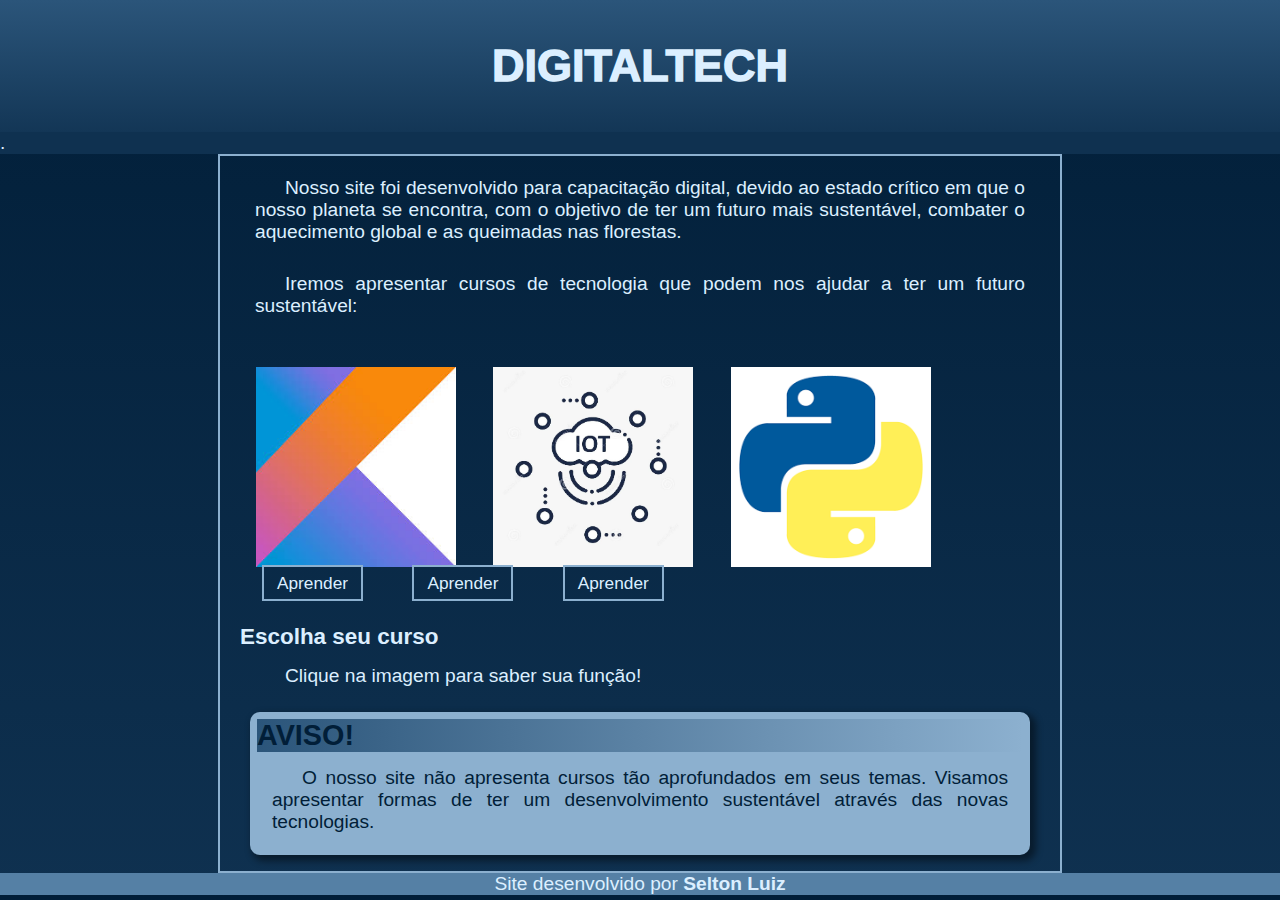
==== index.html @ 547cc657 "atualização" ====
<!DOCTYPE html>
<html lang="pt-br">
<head>
    <meta charset="UTF-8">
    <meta name="viewport" content="width=device-width, initial-scale=1.0">
    <title>Document</title>
    <link rel="stylesheet" href="style.css">
</head>
<body>
    <header id ="head">
        <h1 id ="p1">DIGITALTECH</h1>
        <nav>
            <p>.</p>
        </nav>
    </header>
    <main>
        <p>Nosso site foi desenvolvido para capacitação digital, devido ao estado crítico em que o nosso planeta se
        encontra, com o objetivo de ter um futuro mais sustentável, combater o aquecimento global e as queimadas
        nas florestas.</p>
        <p id ="pm">Iremos apresentar cursos de tecnologia que podem nos ajudar a ter um futuro sustentável:</p>
        <img src="kotlin image.jpeg" alt="logo Kotlin" class ="img" onclick="kotlin()">
        <img src="iot image - Copia.jpg" alt="logo IoT" class ="img" onclick="IoT()">
        <img src="imagem phyton.png" alt="logo Python" class ="img" onclick="Python()"><br>
        <a href ="https://www.youtube.com/watch?v=4lOjDziyce8&list=PLJ0AcghBBWSj0i1SQfr3GdwUBnUaIf5xw" target ="_blank" class ="bot">Aprender</a>
        <a href ="https://www.youtube.com/watch?v=Hd0AFKYi5E0&list=PLE5k-DBFMSaW9F4Z3G17bxn-C6qBAe53O" target ="_blank" class ="bot">Aprender</a>
        <a href ="https://www.youtube.com/watch?v=S9uPNppGsGo&list=PLHz_AreHm4dlKP6QQCekuIPky1CiwmdI6" target ="_blank" class ="bot">Aprender</a>
        <article>
            <h3 id ="curso">Escolha seu curso</h3>
            <p id ="concurso">Clique na imagem para saber sua função!</p>
        </article>
        <aside>
            <h2>AVISO!</h2>
            <p>O nosso site não apresenta cursos tão aprofundados em seus temas. Visamos apresentar formas de ter um
            desenvolvimento sustentável através das novas tecnologias.</p>
        </aside>
    </main>
    <footer>
        <p>Site desenvolvido por <spam id ="SET">Selton Luiz</spam></p>
    </footer>
</body>
<script src="cgprojct.js"></script>
</html>
---- style.css ----
:root {
    --cor1: #dcefff;
    --cor2: #8CB0CF;
    --cor3: #5580A5;
    --cor4: #2B557A;
    --cor5: #0F3150;
    --cor6: #011E38;

    --fontp: Arial, Helvetica, sans-serif;
}

header {
    background-image: linear-gradient(to top, var(--cor5), var(--cor4));
}

* {
    padding: 0px;
    margin: 0px
}

body {
    font-family: Arial, Helvetica, sans-serif;
    color: var(--cor1);
    background-image: linear-gradient(to top, var(--cor5), var(--cor6));
    font-size: 1.2em;
}

h1 {
    text-align: center;
    font-weight: 1000;
    font-size: 45px;
    padding: 40px;
}

nav {
    color: var(--cor1);
    background-color: var(--cor5);
}

main p{
    padding-right: 70px;
    text-align: justify;
    text-indent: 30px;
    padding: 15px;
}

#pm {
    padding-right: 70px;
    text-align: justify;
    text-indent: 30px;
    padding: 15px;
    padding-bottom: 50px;
}

img {
    width: 25%;
    max-width: 200px;
    padding: 0px 16px 0px;
}

.bot {
    display: inline;
    padding: 6px 13px;
    border: 2px;
    border-style: solid;
    margin: auto;
    border-color: var(--cor2);
    font-size: 0.9em;
    margin: 0px 22px;
}

aside {
    background-color: var(--cor2);
    color: var(--cor6);
    margin: 10px;
    padding: 7px;
    border-radius: 10px;
    box-shadow: 4px 4px 7px 2px rgba(0, 0, 0, 0.438);
}

h3{
    margin-top: 30px;
}

h2 {
    font-weight: 800;
    background-image: linear-gradient(to right, var(--cor4), var(--cor2))
}

footer {
    background-color: var(--cor3);
    text-align: center;
}

#SET {
    font-weight: 700;
}

#SET:hover {
    text-decoration: underline;
}

main {
    max-width: 800px;
    padding: 6px 20px;
    border: 2px;
    border-style: solid;
    margin: auto;
    border-color: var(--cor2);
}

main a {
    color: var(--cor1);
    text-decoration: none;
}
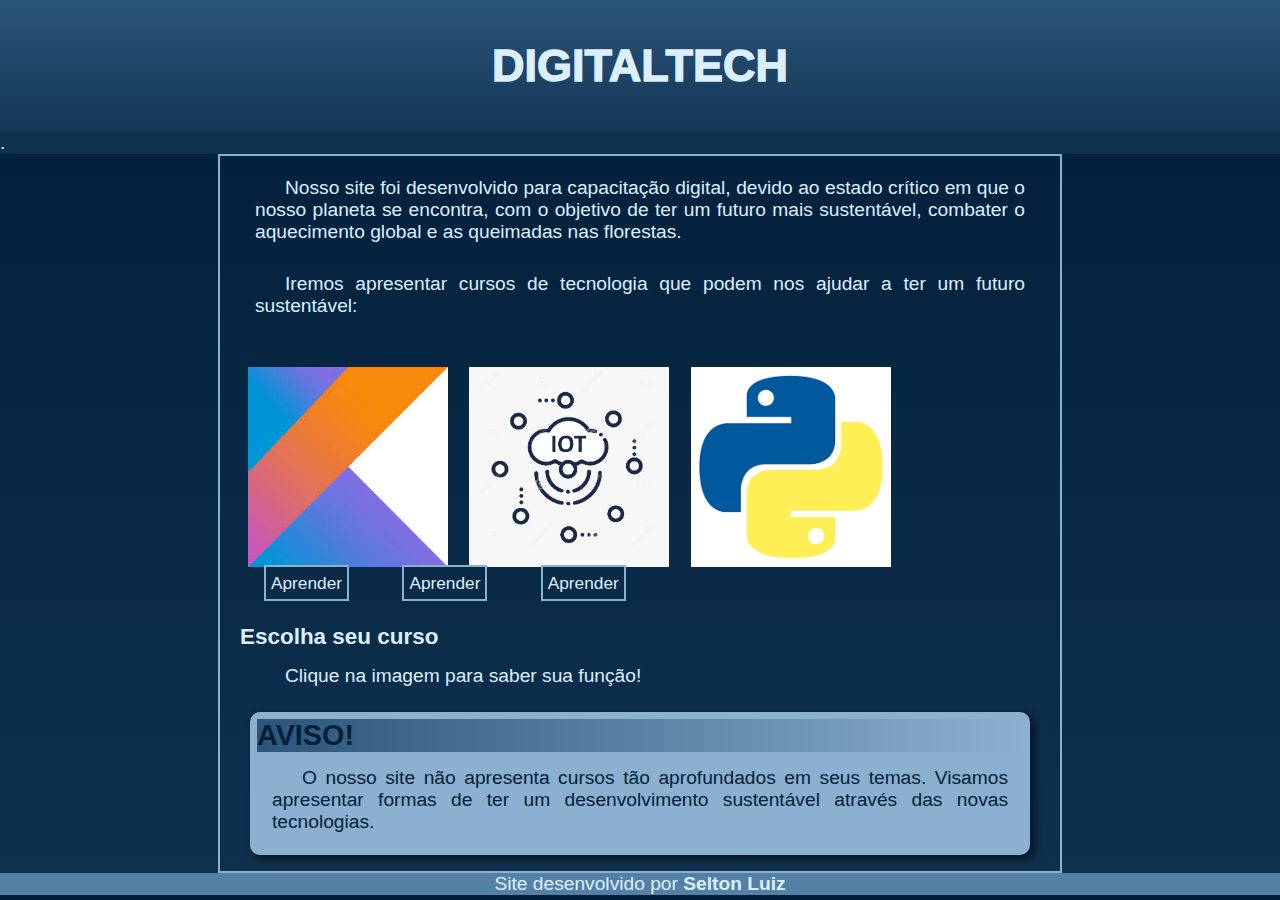
==== commit 0f7b1e40: "att" ====
--- a/index.html
+++ b/index.html
@@ -3,8 +3,9 @@
 <head>
     <meta charset="UTF-8">
     <meta name="viewport" content="width=device-width, initial-scale=1.0">
-    <title>Document</title>
+    <title>DigitalTech</title>
     <link rel="stylesheet" href="style.css">
+    <link rel="shortcut icon" href="Imagem-do-WhatsApp-de-2024-10-08-à_s_-19.32.38_d29ef01d.ico" type="image/x-icon">
 </head>
 <body>
     <header id ="head">
--- a/style.css
+++ b/style.css
@@ -55,18 +55,23 @@
 img {
     width: 25%;
     max-width: 200px;
-    padding: 0px 16px 0px;
+    margin: 0px 8px 0px;
+}
+
+img:hover {
+    padding: 1px;
+    border: 1px solid var(--cor1)
 }
 
 .bot {
     display: inline;
-    padding: 6px 13px;
+    padding: 6px 5px;
     border: 2px;
     border-style: solid;
-    margin: auto;
+    margin: 3%;
     border-color: var(--cor2);
     font-size: 0.9em;
-    margin: 0px 22px;
+    /*margin: 0px 13px;*/
 }
 
 aside {
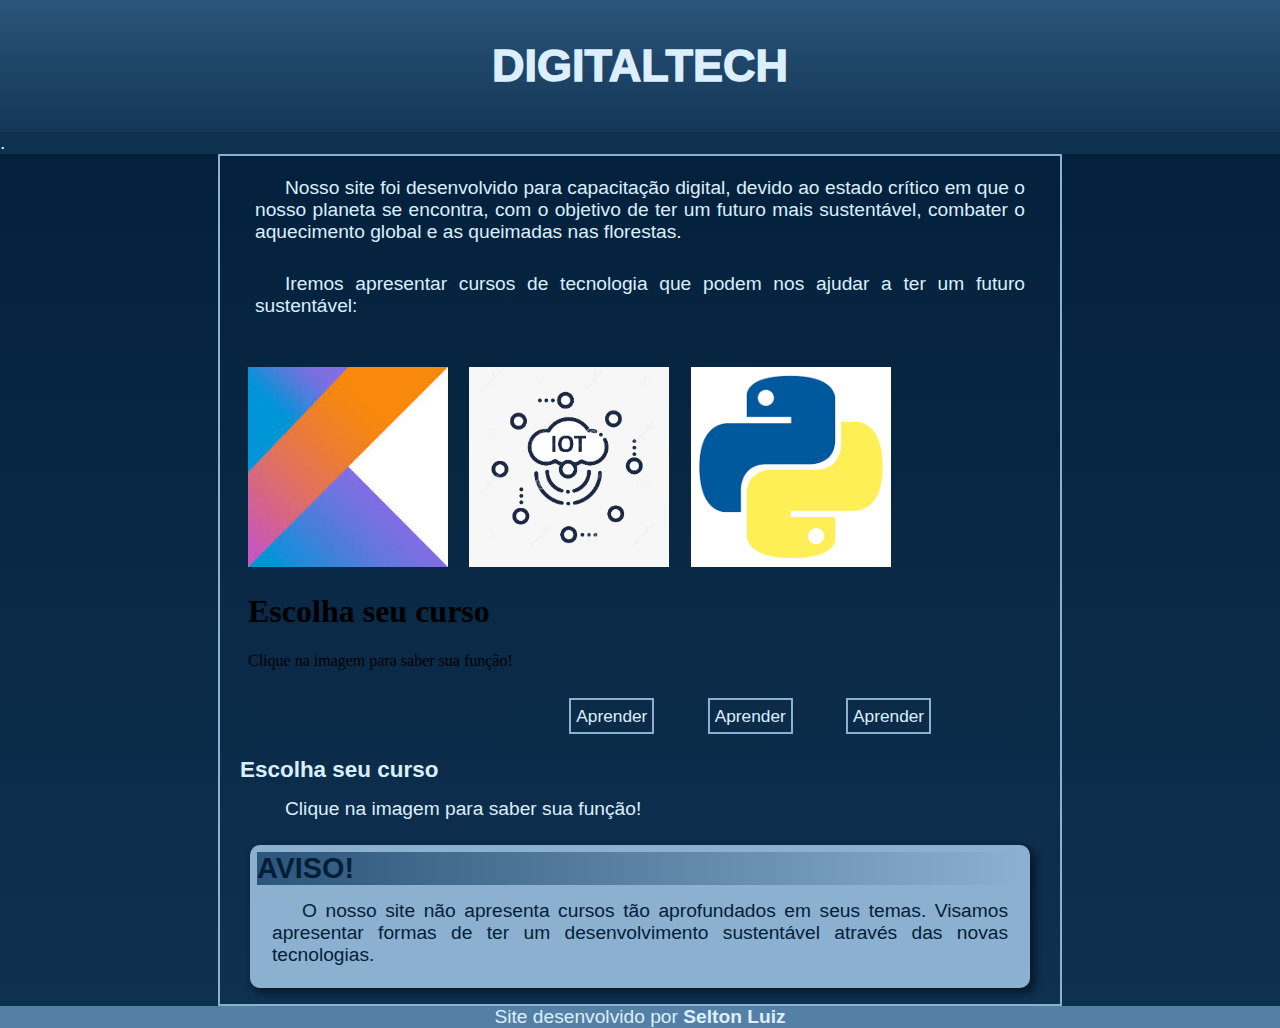
==== commit 347098ee: "att" ====
--- a/index.html
+++ b/index.html
@@ -22,6 +22,7 @@
         <img src="kotlin image.jpeg" alt="logo Kotlin" class ="img" onclick="kotlin()">
         <img src="iot image - Copia.jpg" alt="logo IoT" class ="img" onclick="IoT()">
         <img src="imagem phyton.png" alt="logo Python" class ="img" onclick="Python()"><br>
+        <iframe src="iframe.html" frameborder="0"></iframe>
         <a href ="https://www.youtube.com/watch?v=4lOjDziyce8&list=PLJ0AcghBBWSj0i1SQfr3GdwUBnUaIf5xw" target ="_blank" class ="bot">Aprender</a>
         <a href ="https://www.youtube.com/watch?v=Hd0AFKYi5E0&list=PLE5k-DBFMSaW9F4Z3G17bxn-C6qBAe53O" target ="_blank" class ="bot">Aprender</a>
         <a href ="https://www.youtube.com/watch?v=S9uPNppGsGo&list=PLHz_AreHm4dlKP6QQCekuIPky1CiwmdI6" target ="_blank" class ="bot">Aprender</a>
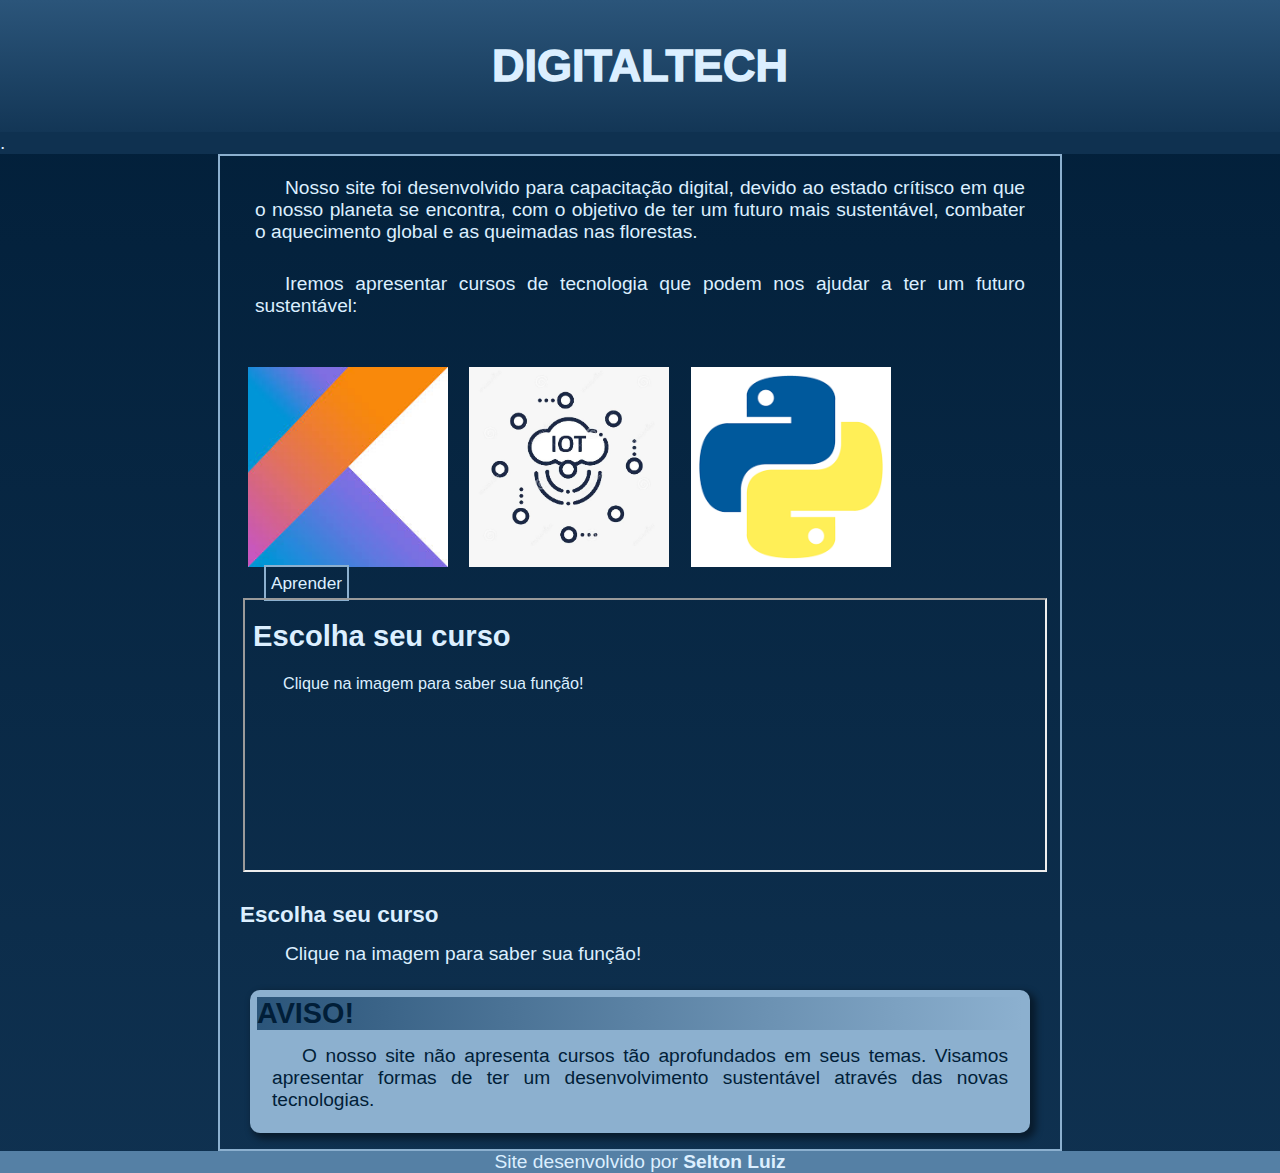
==== commit 52550e1a: "att" ====
--- a/index.html
+++ b/index.html
@@ -15,17 +15,17 @@
         </nav>
     </header>
     <main>
-        <p>Nosso site foi desenvolvido para capacitação digital, devido ao estado crítico em que o nosso planeta se
+        <p>Nosso site foi desenvolvido para capacitação digital, devido ao estado crítisco em que o nosso planeta se
         encontra, com o objetivo de ter um futuro mais sustentável, combater o aquecimento global e as queimadas
         nas florestas.</p>
         <p id ="pm">Iremos apresentar cursos de tecnologia que podem nos ajudar a ter um futuro sustentável:</p>
         <img src="kotlin image.jpeg" alt="logo Kotlin" class ="img" onclick="kotlin()">
         <img src="iot image - Copia.jpg" alt="logo IoT" class ="img" onclick="IoT()">
         <img src="imagem phyton.png" alt="logo Python" class ="img" onclick="Python()"><br>
-        <iframe src="iframe.html" frameborder="0"></iframe>
-        <a href ="https://www.youtube.com/watch?v=4lOjDziyce8&list=PLJ0AcghBBWSj0i1SQfr3GdwUBnUaIf5xw" target ="_blank" class ="bot">Aprender</a>
-        <a href ="https://www.youtube.com/watch?v=Hd0AFKYi5E0&list=PLE5k-DBFMSaW9F4Z3G17bxn-C6qBAe53O" target ="_blank" class ="bot">Aprender</a>
-        <a href ="https://www.youtube.com/watch?v=S9uPNppGsGo&list=PLHz_AreHm4dlKP6QQCekuIPky1CiwmdI6" target ="_blank" class ="bot">Aprender</a>
+        <a href ="iframeko.html" target ="frame" class ="bot">Aprender</a>
+        <iframe src="iframep.html" name ="frame"frameborder="1" id ="First"></iframe>
+        <!--<a href ="https://www.youtube.com/watch?v=Hd0AFKYi5E0&list=PLE5k-DBFMSaW9F4Z3G17bxn-C6qBAe53O" target ="_blank" class ="bot">Aprender</a>
+        <a href ="https://www.youtube.com/watch?v=S9uPNppGsGo&list=PLHz_AreHm4dlKP6QQCekuIPky1CiwmdI6" target ="_blank" class ="bot">Aprender</a>-->
         <article>
             <h3 id ="curso">Escolha seu curso</h3>
             <p id ="concurso">Clique na imagem para saber sua função!</p>
--- a/style.css
+++ b/style.css
@@ -117,4 +117,14 @@
 main a {
     color: var(--cor1);
     text-decoration: none;
+}
+
+#First {
+    display: block;
+    height: 30vh;
+    width: 80%;
+    position: relative;
+    background-position: left center;
+    margin: 4px 15px 5px 3px;
+    width: 100%;
 }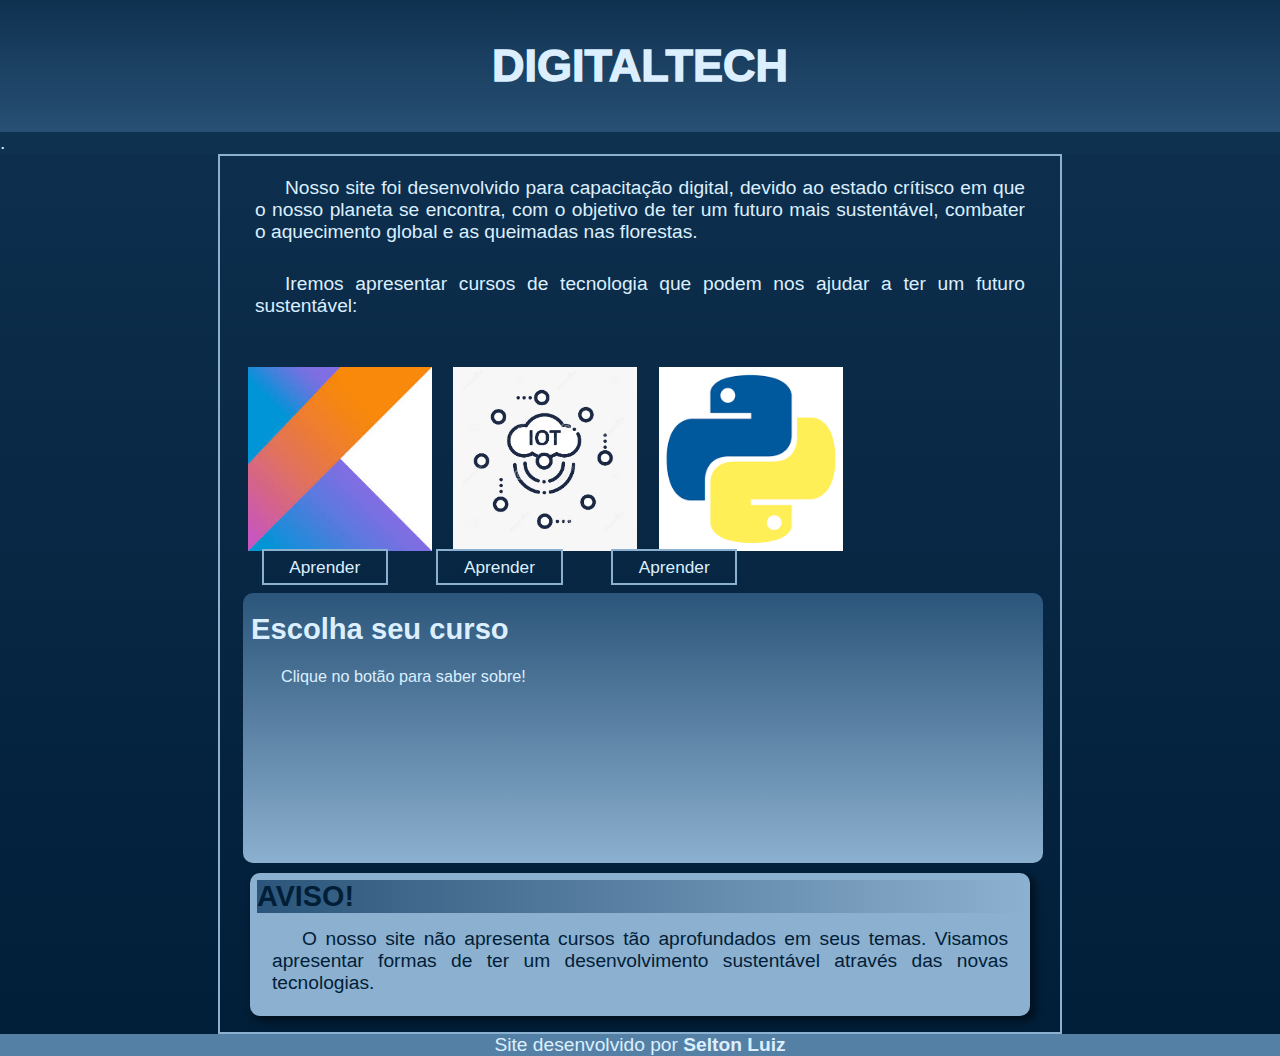
==== commit 6c5acdfd: "att" ====
--- a/index.html
+++ b/index.html
@@ -19,16 +19,13 @@
         encontra, com o objetivo de ter um futuro mais sustentável, combater o aquecimento global e as queimadas
         nas florestas.</p>
         <p id ="pm">Iremos apresentar cursos de tecnologia que podem nos ajudar a ter um futuro sustentável:</p>
-        <img src="kotlin image.jpeg" alt="logo Kotlin" class ="img" onclick="kotlin()">
-        <img src="iot image - Copia.jpg" alt="logo IoT" class ="img" onclick="IoT()">
-        <img src="imagem phyton.png" alt="logo Python" class ="img" onclick="Python()"><br>
+        <img src="kotlin image.jpeg" alt="logo Kotlin" class ="img">
+        <img src="iot image - Copia.jpg" alt="logo IoT" class ="img">
+        <img src="imagem phyton.png" alt="logo Python" class ="img"><br>
         <a href ="iframeko.html" target ="frame" class ="bot">Aprender</a>
-        <iframe src="iframep.html" name ="frame"frameborder="1" id ="First"></iframe>
-        <!--<a href ="https://www.youtube.com/watch?v=Hd0AFKYi5E0&list=PLE5k-DBFMSaW9F4Z3G17bxn-C6qBAe53O" target ="_blank" class ="bot">Aprender</a>
-        <a href ="https://www.youtube.com/watch?v=S9uPNppGsGo&list=PLHz_AreHm4dlKP6QQCekuIPky1CiwmdI6" target ="_blank" class ="bot">Aprender</a>-->
-        <article>
-            <h3 id ="curso">Escolha seu curso</h3>
-            <p id ="concurso">Clique na imagem para saber sua função!</p>
+        <a href ="iframeiot.html" target ="frame" class ="bot">Aprender</a>
+        <a href ="iframepy.html" target ="frame" class ="bot">Aprender</a>
+        <iframe src="iframep.html" name ="frame"frameborder="0" id ="First"></iframe>
         </article>
         <aside>
             <h2>AVISO!</h2>
--- a/style.css
+++ b/style.css
@@ -10,19 +10,19 @@
 }
 
 header {
-    background-image: linear-gradient(to top, var(--cor5), var(--cor4));
+    background-image: linear-gradient(to bottom, var(--cor5), var(--cor4));
 }
 
 * {
     padding: 0px;
-    margin: 0px
+    margin: 0px;
 }
 
 body {
     font-family: Arial, Helvetica, sans-serif;
     color: var(--cor1);
-    background-image: linear-gradient(to top, var(--cor5), var(--cor6));
     font-size: 1.2em;
+    background-image: linear-gradient(to bottom, var(--cor5), var(--cor6));
 }
 
 h1 {
@@ -53,7 +53,7 @@
 }
 
 img {
-    width: 25%;
+    width: 23%;
     max-width: 200px;
     margin: 0px 8px 0px;
 }
@@ -65,13 +65,12 @@
 
 .bot {
     display: inline;
-    padding: 6px 5px;
+    padding: 6px 2vw;
     border: 2px;
     border-style: solid;
-    margin: 3%;
+    margin: 2.7%;
     border-color: var(--cor2);
     font-size: 0.9em;
-    /*margin: 0px 13px;*/
 }
 
 aside {
@@ -89,7 +88,7 @@
 
 h2 {
     font-weight: 800;
-    background-image: linear-gradient(to right, var(--cor4), var(--cor2))
+    background-image: linear-gradient(to right, var(--cor4), var(--cor2));
 }
 
 footer {
@@ -127,4 +126,7 @@
     background-position: left center;
     margin: 4px 15px 5px 3px;
     width: 100%;
+    background-image: linear-gradient(to bottom, var(--cor4), var(--cor2));
+    border-radius: 10px;
+    margin-top: 15px;
 }